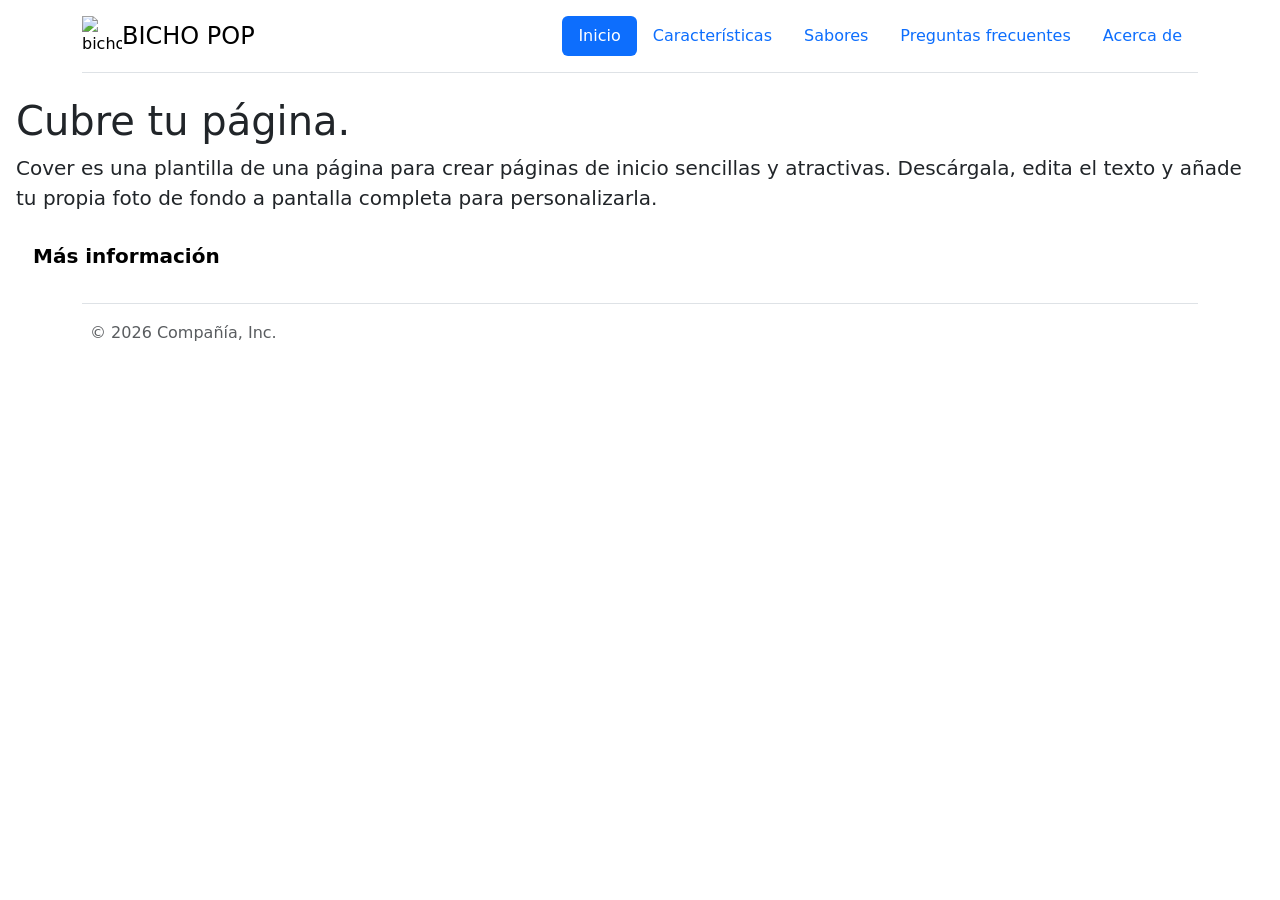
==== index.html @ bf13edb9 "Update index.html" ====
<!DOCTYPE html>
<html lang="en">
<head>
    <meta charset="UTF-8">
    <meta name="viewport" content="width=device-width, initial-scale=1.0">
    <title>Bicho pop</title>
    <link href="https://cdn.jsdelivr.net/npm/bootstrap@5.3.8/dist/css/bootstrap.min.css" rel="stylesheet" integrity="sha384-sRIl4kxILFvY47J16cr9ZwB07vP4J8+LH7qKQnuqkuIAvNWLzeN8tE5YBujZqJLB" crossorigin="anonymous">
</head>
<body>
    <div class="container"> 
        <header class="d-flex flex-wrap justify-content-center py-3 mb-4 border-bottom"> <a href="/" class="d-flex align-items-center mb-3 mb-md-0 me-md-auto link-body-emphasis text-decoration-none"> 
            <img src="https://logodownload.org/wp-content/uploads/2014/04/nike-logo-0.png" alt="bichologo" width="40">
            <span class="fs-4"><font dir="auto" style="vertical-align: inherit;"><font dir="auto" style="vertical-align: inherit;">BICHO POP</font></font></span> </a> 
            <ul class="nav nav-pills"> 
                <li class="nav-item"><a href="index.html" class="nav-link active" aria-current="page"><font dir="auto" style="vertical-align: inherit;"><font dir="auto" style="vertical-align: inherit;">Inicio</font></font></a></li> 
                <li class="nav-item"><a href="caracteristicas.html" class="nav-link"><font dir="auto" style="vertical-align: inherit;"><font dir="auto" style="vertical-align: inherit;">Características</font></font></a></li> 
                <li class="nav-item"><a href="sabores.html" class="nav-link"><font dir="auto" style="vertical-align: inherit;"><font dir="auto" style="vertical-align: inherit;">Sabores</font></font></a></li> 
                <li class="nav-item"><a href="pgf.html" class="nav-link"><font dir="auto" style="vertical-align: inherit;"><font dir="auto" style="vertical-align: inherit;">Preguntas frecuentes</font></font></a></li> 
                <li class="nav-item"><a href="acerca_de.html" class="nav-link"><font dir="auto" style="vertical-align: inherit;"><font dir="auto" style="vertical-align: inherit;">Acerca de</font></font></a></li> </ul> </header> 
            </div>
    
  
    <main class="px-3"> 
        <h1><font dir="auto" style="vertical-align: inherit;"><font dir="auto" style="vertical-align: inherit;">Cubre tu página.</font></font></h1> 
        <p class="lead"><font dir="auto" style="vertical-align: inherit;"><font dir="auto" style="vertical-align: inherit;">Cover es una plantilla de una página para crear páginas de inicio sencillas y atractivas. Descárgala, edita el texto y añade tu propia foto de fondo a pantalla completa para personalizarla.</font></font></p> 
        <p class="lead"> <a href="#" class="btn btn-lg btn-light fw-bold border-white bg-white"><font dir="auto" style="vertical-align: inherit;"><font dir="auto" style="vertical-align: inherit;">Más información</font></font></a> </p> </main>
    
    
    <div class="container"> 
        <footer class="d-flex flex-wrap justify-content-between align-items-center py-3 my-4 border-top"> 
            <div class="col-md-4 d-flex align-items-center"> 
                <a href="/" class="mb-3 me-2 mb-md-0 text-body-secondary text-decoration-none lh-1" aria-label="Oreja"> 
                    <img src="https://logodownload.org/wp-content/uploads/2014/04/nike-logo-0.png" alt="" width="40"> </a> 
                <span class="mb-3 mb-md-0 text-body-secondary"><font dir="auto" style="vertical-align: inherit;"><font dir="auto" style="vertical-align: inherit;">© 2026 Compañía, Inc.</font></font></span> </div> 
                <ul class="nav col-md-4 justify-content-end list-unstyled d-flex"> 
                    <li class="ms-3"><a class="text-body-secondary" href="#" aria-label="Instagram"><svg class="bi" width="24" height="24" aria-hidden="true"><use xlink:href="#instagram"></use></svg></a></li> 
                    <li class="ms-3"><a class="text-body-secondary" href="#" aria-label="Facebook"><svg class="bi" width="24" height="24"><use xlink:href="#facebook"></use></svg></a></li> </ul> </footer> </div>
</body>
</html>
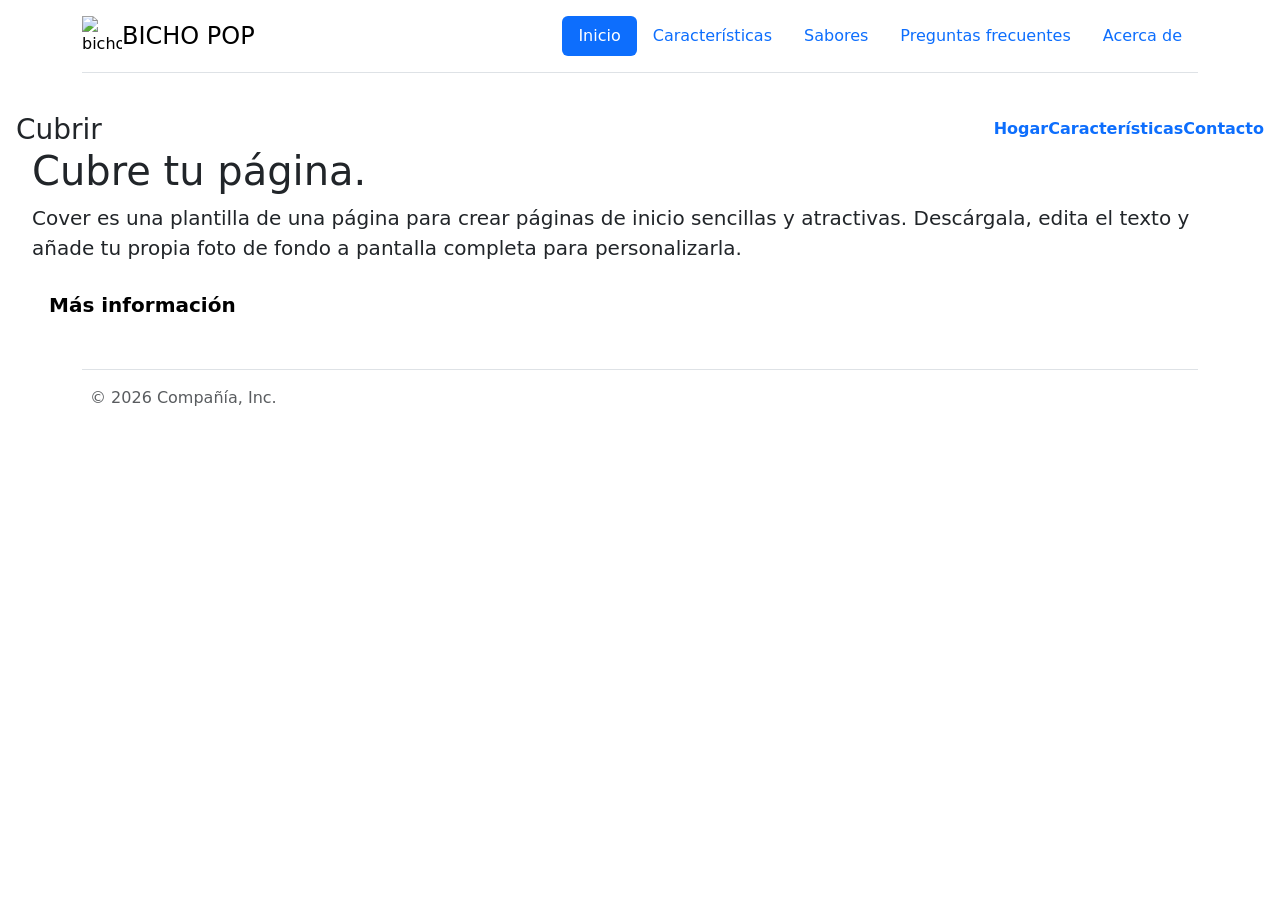
==== commit 701dab63: "Update index.html" ====
--- a/index.html
+++ b/index.html
@@ -20,12 +20,14 @@
             </div>
     
   
-    <main class="px-3"> 
-        <h1><font dir="auto" style="vertical-align: inherit;"><font dir="auto" style="vertical-align: inherit;">Cubre tu página.</font></font></h1> 
-        <p class="lead"><font dir="auto" style="vertical-align: inherit;"><font dir="auto" style="vertical-align: inherit;">Cover es una plantilla de una página para crear páginas de inicio sencillas y atractivas. Descárgala, edita el texto y añade tu propia foto de fondo a pantalla completa para personalizarla.</font></font></p> 
-        <p class="lead"> <a href="#" class="btn btn-lg btn-light fw-bold border-white bg-white"><font dir="auto" style="vertical-align: inherit;"><font dir="auto" style="vertical-align: inherit;">Más información</font></font></a> </p> </main>
-    
-    
+   <div class="cover-container d-flex w-100 h-100 p-3 mx-auto flex-column"> 
+       <header class="mb-auto"> <div> <h3 class="float-md-start mb-0"><font dir="auto" style="vertical-align: inherit;"><font dir="auto" style="vertical-align: inherit;">Cubrir</font></font></h3> 
+           <nav class="nav nav-masthead justify-content-center float-md-end"> <a class="nav-link fw-bold py-1 px-0 active" aria-current="page" href="#"><font dir="auto" style="vertical-align: inherit;"><font dir="auto" style="vertical-align: inherit;">Hogar</font></font></a> 
+               <a class="nav-link fw-bold py-1 px-0" href="#"><font dir="auto" style="vertical-align: inherit;"><font dir="auto" style="vertical-align: inherit;">Características</font></font></a> 
+               <a class="nav-link fw-bold py-1 px-0" href="#"><font dir="auto" style="vertical-align: inherit;"><font dir="auto" style="vertical-align: inherit;">Contacto</font></font></a> </nav> </div> </header> 
+       <main class="px-3"> <h1><font dir="auto" style="vertical-align: inherit;"><font dir="auto" style="vertical-align: inherit;">Cubre tu página.</font></font></h1> <p class="lead"><font dir="auto" style="vertical-align: inherit;"><font dir="auto" style="vertical-align: inherit;">Cover es una plantilla de una página para crear páginas de inicio sencillas y atractivas. Descárgala, edita el texto y añade tu propia foto de fondo a pantalla completa para personalizarla.</font></font></p> 
+           <p class="lead"> <a href="#" class="btn btn-lg btn-light fw-bold border-white bg-white"><font dir="auto" style="vertical-align: inherit;"><font dir="auto" style="vertical-align: inherit;">Más información</font></font></a> </p> </main> 
+       
     <div class="container"> 
         <footer class="d-flex flex-wrap justify-content-between align-items-center py-3 my-4 border-top"> 
             <div class="col-md-4 d-flex align-items-center"> 
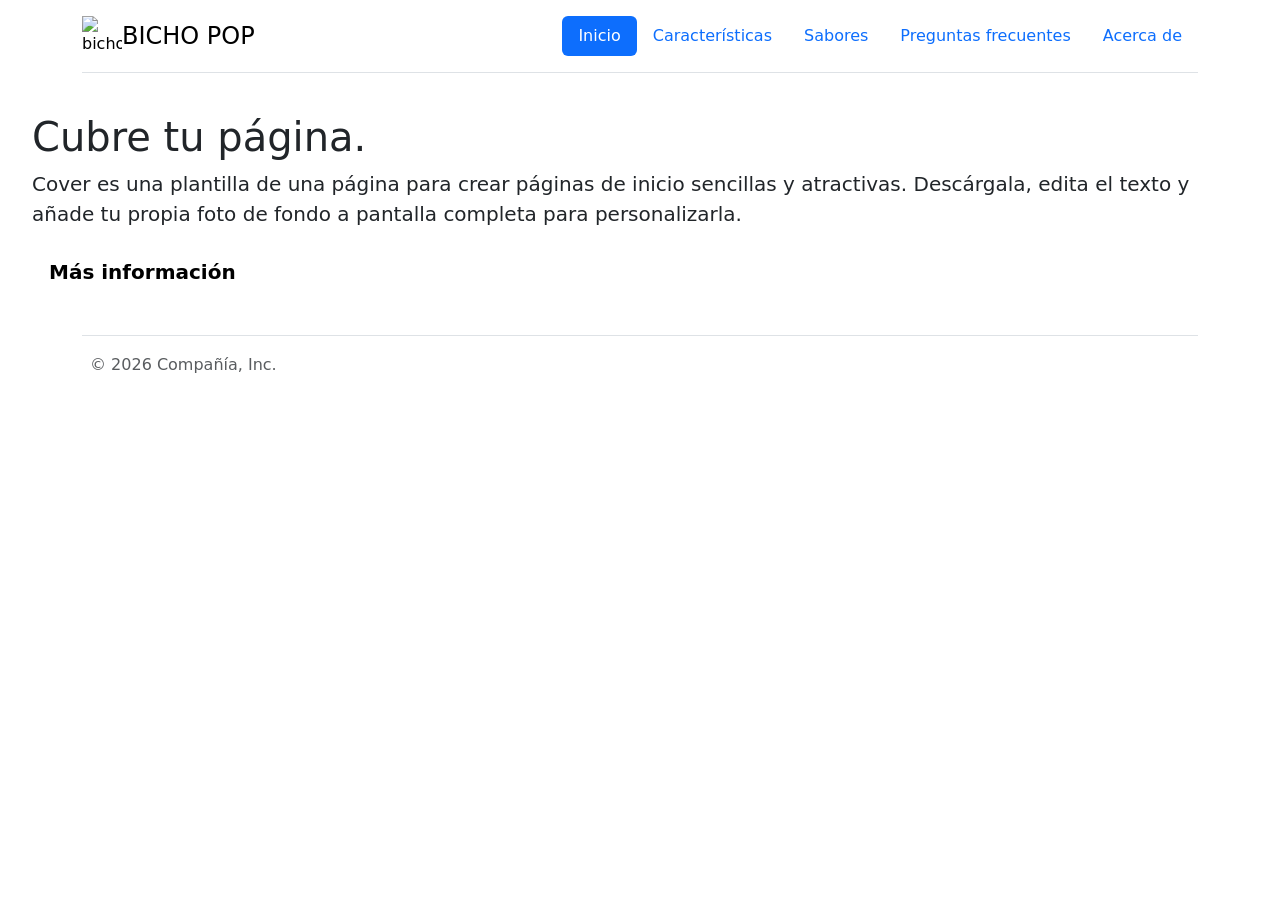
==== commit efbb87ab: "Update index.html" ====
--- a/index.html
+++ b/index.html
@@ -21,10 +21,6 @@
     
   
    <div class="cover-container d-flex w-100 h-100 p-3 mx-auto flex-column"> 
-       <header class="mb-auto"> <div> <h3 class="float-md-start mb-0"><font dir="auto" style="vertical-align: inherit;"><font dir="auto" style="vertical-align: inherit;">Cubrir</font></font></h3> 
-           <nav class="nav nav-masthead justify-content-center float-md-end"> <a class="nav-link fw-bold py-1 px-0 active" aria-current="page" href="#"><font dir="auto" style="vertical-align: inherit;"><font dir="auto" style="vertical-align: inherit;">Hogar</font></font></a> 
-               <a class="nav-link fw-bold py-1 px-0" href="#"><font dir="auto" style="vertical-align: inherit;"><font dir="auto" style="vertical-align: inherit;">Características</font></font></a> 
-               <a class="nav-link fw-bold py-1 px-0" href="#"><font dir="auto" style="vertical-align: inherit;"><font dir="auto" style="vertical-align: inherit;">Contacto</font></font></a> </nav> </div> </header> 
        <main class="px-3"> <h1><font dir="auto" style="vertical-align: inherit;"><font dir="auto" style="vertical-align: inherit;">Cubre tu página.</font></font></h1> <p class="lead"><font dir="auto" style="vertical-align: inherit;"><font dir="auto" style="vertical-align: inherit;">Cover es una plantilla de una página para crear páginas de inicio sencillas y atractivas. Descárgala, edita el texto y añade tu propia foto de fondo a pantalla completa para personalizarla.</font></font></p> 
            <p class="lead"> <a href="#" class="btn btn-lg btn-light fw-bold border-white bg-white"><font dir="auto" style="vertical-align: inherit;"><font dir="auto" style="vertical-align: inherit;">Más información</font></font></a> </p> </main> 
        
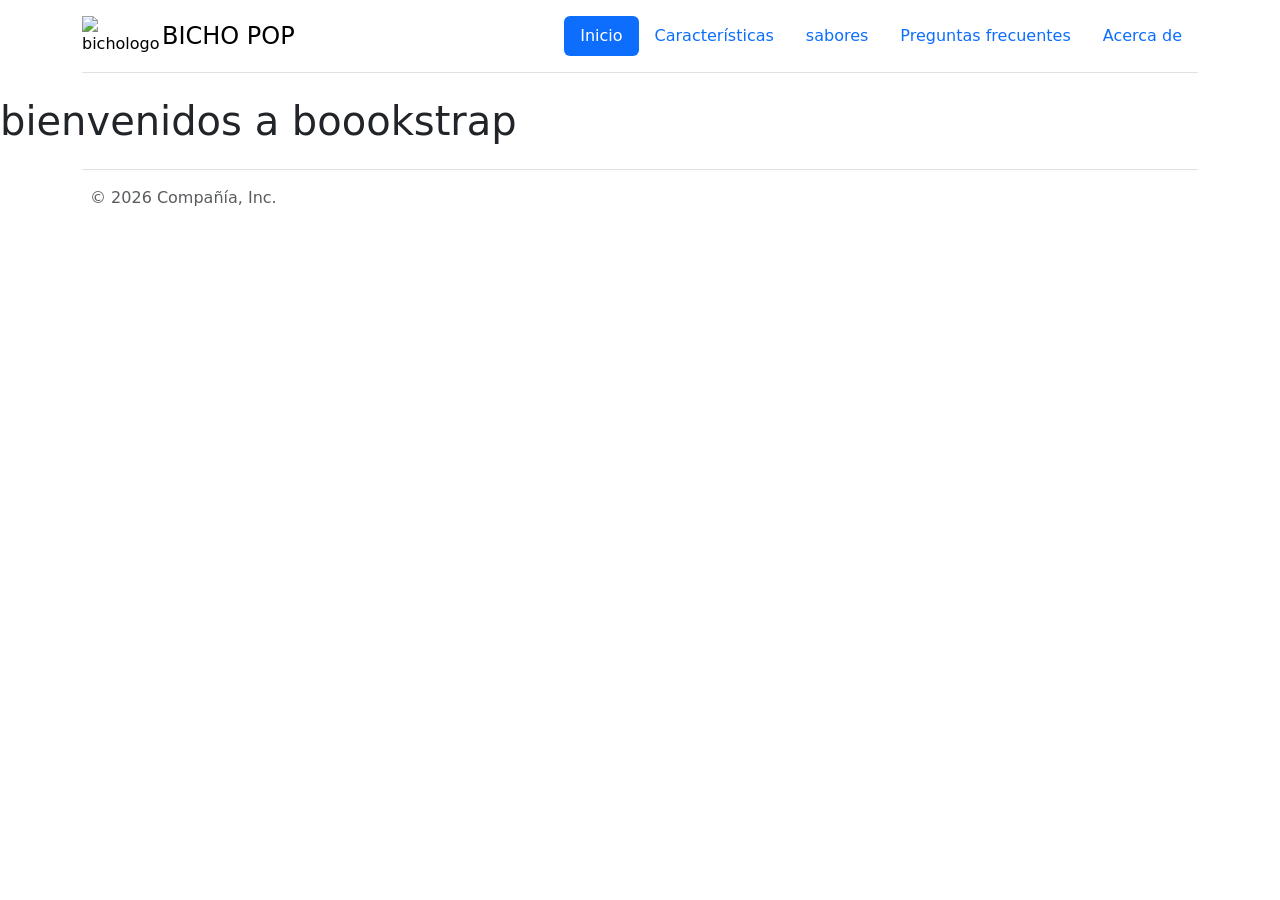
==== commit 3539ccff: "Update index.html" ====
--- a/index.html
+++ b/index.html
@@ -3,32 +3,37 @@
 <head>
     <meta charset="UTF-8">
     <meta name="viewport" content="width=device-width, initial-scale=1.0">
-    <title>Bicho pop</title>
+    <title>Document</title>
     <link href="https://cdn.jsdelivr.net/npm/bootstrap@5.3.8/dist/css/bootstrap.min.css" rel="stylesheet" integrity="sha384-sRIl4kxILFvY47J16cr9ZwB07vP4J8+LH7qKQnuqkuIAvNWLzeN8tE5YBujZqJLB" crossorigin="anonymous">
 </head>
 <body>
     <div class="container"> 
         <header class="d-flex flex-wrap justify-content-center py-3 mb-4 border-bottom"> <a href="/" class="d-flex align-items-center mb-3 mb-md-0 me-md-auto link-body-emphasis text-decoration-none"> 
-            <img src="https://logodownload.org/wp-content/uploads/2014/04/nike-logo-0.png" alt="bichologo" width="40">
+            <img src="bichopop_logo_transparente.png" alt="bichologo" width="80">
             <span class="fs-4"><font dir="auto" style="vertical-align: inherit;"><font dir="auto" style="vertical-align: inherit;">BICHO POP</font></font></span> </a> 
             <ul class="nav nav-pills"> 
                 <li class="nav-item"><a href="index.html" class="nav-link active" aria-current="page"><font dir="auto" style="vertical-align: inherit;"><font dir="auto" style="vertical-align: inherit;">Inicio</font></font></a></li> 
                 <li class="nav-item"><a href="caracteristicas.html" class="nav-link"><font dir="auto" style="vertical-align: inherit;"><font dir="auto" style="vertical-align: inherit;">Características</font></font></a></li> 
-                <li class="nav-item"><a href="sabores.html" class="nav-link"><font dir="auto" style="vertical-align: inherit;"><font dir="auto" style="vertical-align: inherit;">Sabores</font></font></a></li> 
+                <li class="nav-item"><a href="sabores.html" class="nav-link"><font dir="auto" style="vertical-align: inherit;"><font dir="auto" style="vertical-align: inherit;">sabores</font></font></a></li> 
                 <li class="nav-item"><a href="pgf.html" class="nav-link"><font dir="auto" style="vertical-align: inherit;"><font dir="auto" style="vertical-align: inherit;">Preguntas frecuentes</font></font></a></li> 
                 <li class="nav-item"><a href="acerca_de.html" class="nav-link"><font dir="auto" style="vertical-align: inherit;"><font dir="auto" style="vertical-align: inherit;">Acerca de</font></font></a></li> </ul> </header> 
             </div>
-    
-  
-   <div class="cover-container d-flex w-100 h-100 p-3 mx-auto flex-column"> 
-       <main class="px-3"> <h1><font dir="auto" style="vertical-align: inherit;"><font dir="auto" style="vertical-align: inherit;">Cubre tu página.</font></font></h1> <p class="lead"><font dir="auto" style="vertical-align: inherit;"><font dir="auto" style="vertical-align: inherit;">Cover es una plantilla de una página para crear páginas de inicio sencillas y atractivas. Descárgala, edita el texto y añade tu propia foto de fondo a pantalla completa para personalizarla.</font></font></p> 
-           <p class="lead"> <a href="#" class="btn btn-lg btn-light fw-bold border-white bg-white"><font dir="auto" style="vertical-align: inherit;"><font dir="auto" style="vertical-align: inherit;">Más información</font></font></a> </p> </main> 
-       
+    <h1>bienvenidos a boookstrap</h1>
+   
+   
+   
+   
+   
+   
+   
+   
+   
+   
     <div class="container"> 
         <footer class="d-flex flex-wrap justify-content-between align-items-center py-3 my-4 border-top"> 
             <div class="col-md-4 d-flex align-items-center"> 
                 <a href="/" class="mb-3 me-2 mb-md-0 text-body-secondary text-decoration-none lh-1" aria-label="Oreja"> 
-                    <img src="https://logodownload.org/wp-content/uploads/2014/04/nike-logo-0.png" alt="" width="40"> </a> 
+                    <img src="bichopop_logo_transparente.png" alt="" width="80"> </a> 
                 <span class="mb-3 mb-md-0 text-body-secondary"><font dir="auto" style="vertical-align: inherit;"><font dir="auto" style="vertical-align: inherit;">© 2026 Compañía, Inc.</font></font></span> </div> 
                 <ul class="nav col-md-4 justify-content-end list-unstyled d-flex"> 
                     <li class="ms-3"><a class="text-body-secondary" href="#" aria-label="Instagram"><svg class="bi" width="24" height="24" aria-hidden="true"><use xlink:href="#instagram"></use></svg></a></li> 
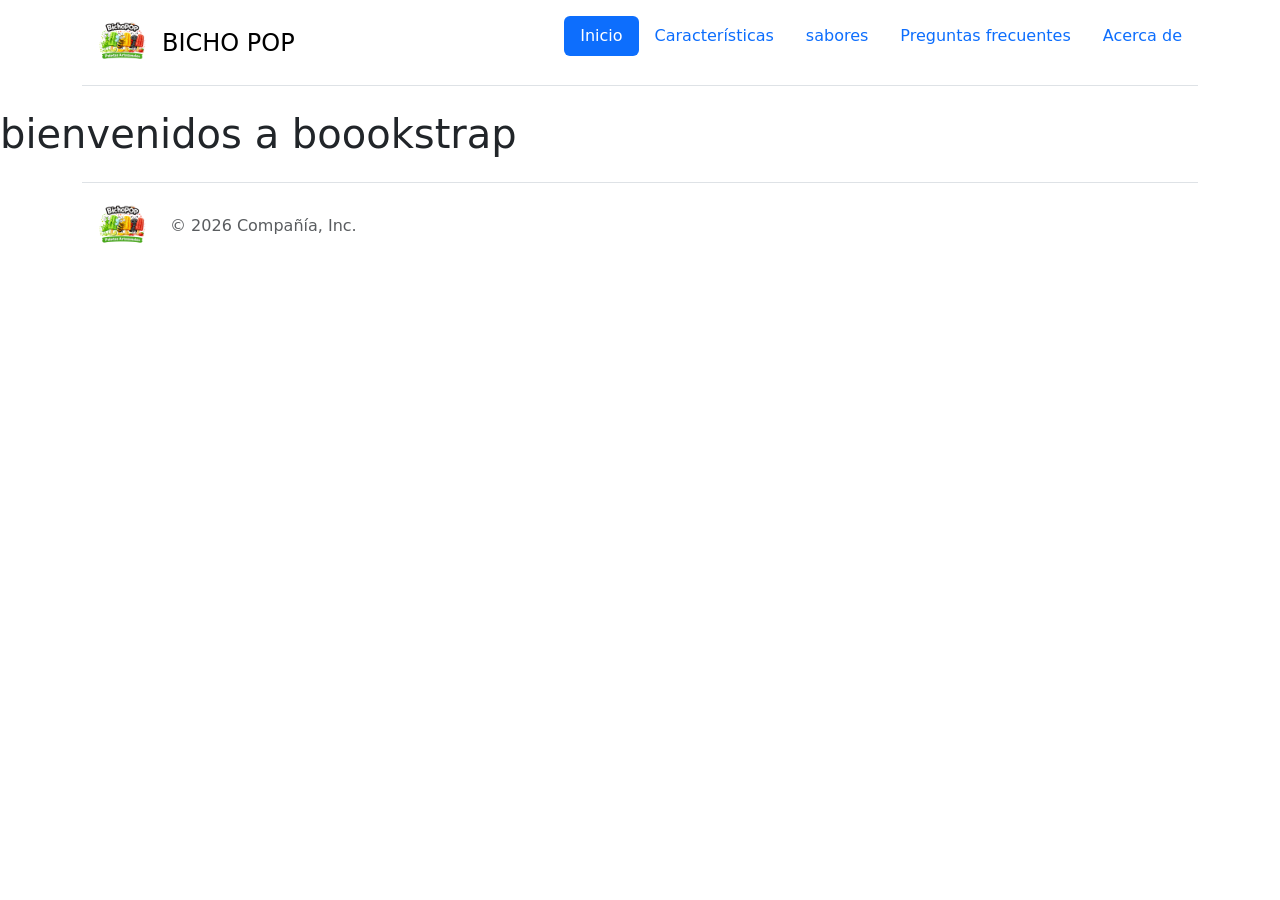
==== commit 7b6e4e33: "Update index.html" ====
--- a/index.html
+++ b/index.html
@@ -3,7 +3,7 @@
 <head>
     <meta charset="UTF-8">
     <meta name="viewport" content="width=device-width, initial-scale=1.0">
-    <title>Document</title>
+    <title>BICHO POP</title>
     <link href="https://cdn.jsdelivr.net/npm/bootstrap@5.3.8/dist/css/bootstrap.min.css" rel="stylesheet" integrity="sha384-sRIl4kxILFvY47J16cr9ZwB07vP4J8+LH7qKQnuqkuIAvNWLzeN8tE5YBujZqJLB" crossorigin="anonymous">
 </head>
 <body>
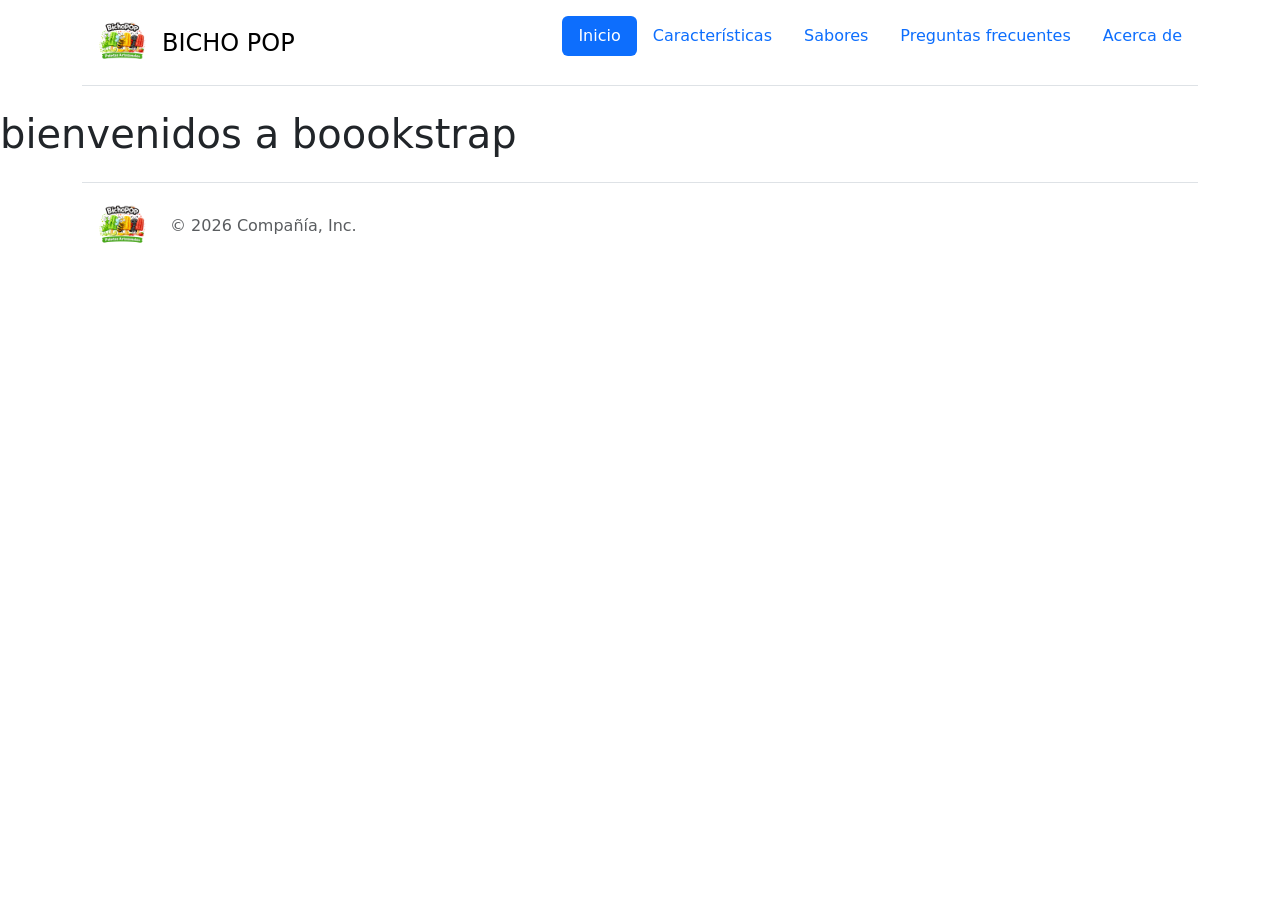
==== commit 83a2534e: "Update index.html" ====
--- a/index.html
+++ b/index.html
@@ -14,7 +14,7 @@
             <ul class="nav nav-pills"> 
                 <li class="nav-item"><a href="index.html" class="nav-link active" aria-current="page"><font dir="auto" style="vertical-align: inherit;"><font dir="auto" style="vertical-align: inherit;">Inicio</font></font></a></li> 
                 <li class="nav-item"><a href="caracteristicas.html" class="nav-link"><font dir="auto" style="vertical-align: inherit;"><font dir="auto" style="vertical-align: inherit;">Características</font></font></a></li> 
-                <li class="nav-item"><a href="sabores.html" class="nav-link"><font dir="auto" style="vertical-align: inherit;"><font dir="auto" style="vertical-align: inherit;">sabores</font></font></a></li> 
+                <li class="nav-item"><a href="sabores.html" class="nav-link"><font dir="auto" style="vertical-align: inherit;"><font dir="auto" style="vertical-align: inherit;">Sabores</font></font></a></li> 
                 <li class="nav-item"><a href="pgf.html" class="nav-link"><font dir="auto" style="vertical-align: inherit;"><font dir="auto" style="vertical-align: inherit;">Preguntas frecuentes</font></font></a></li> 
                 <li class="nav-item"><a href="acerca_de.html" class="nav-link"><font dir="auto" style="vertical-align: inherit;"><font dir="auto" style="vertical-align: inherit;">Acerca de</font></font></a></li> </ul> </header> 
             </div>
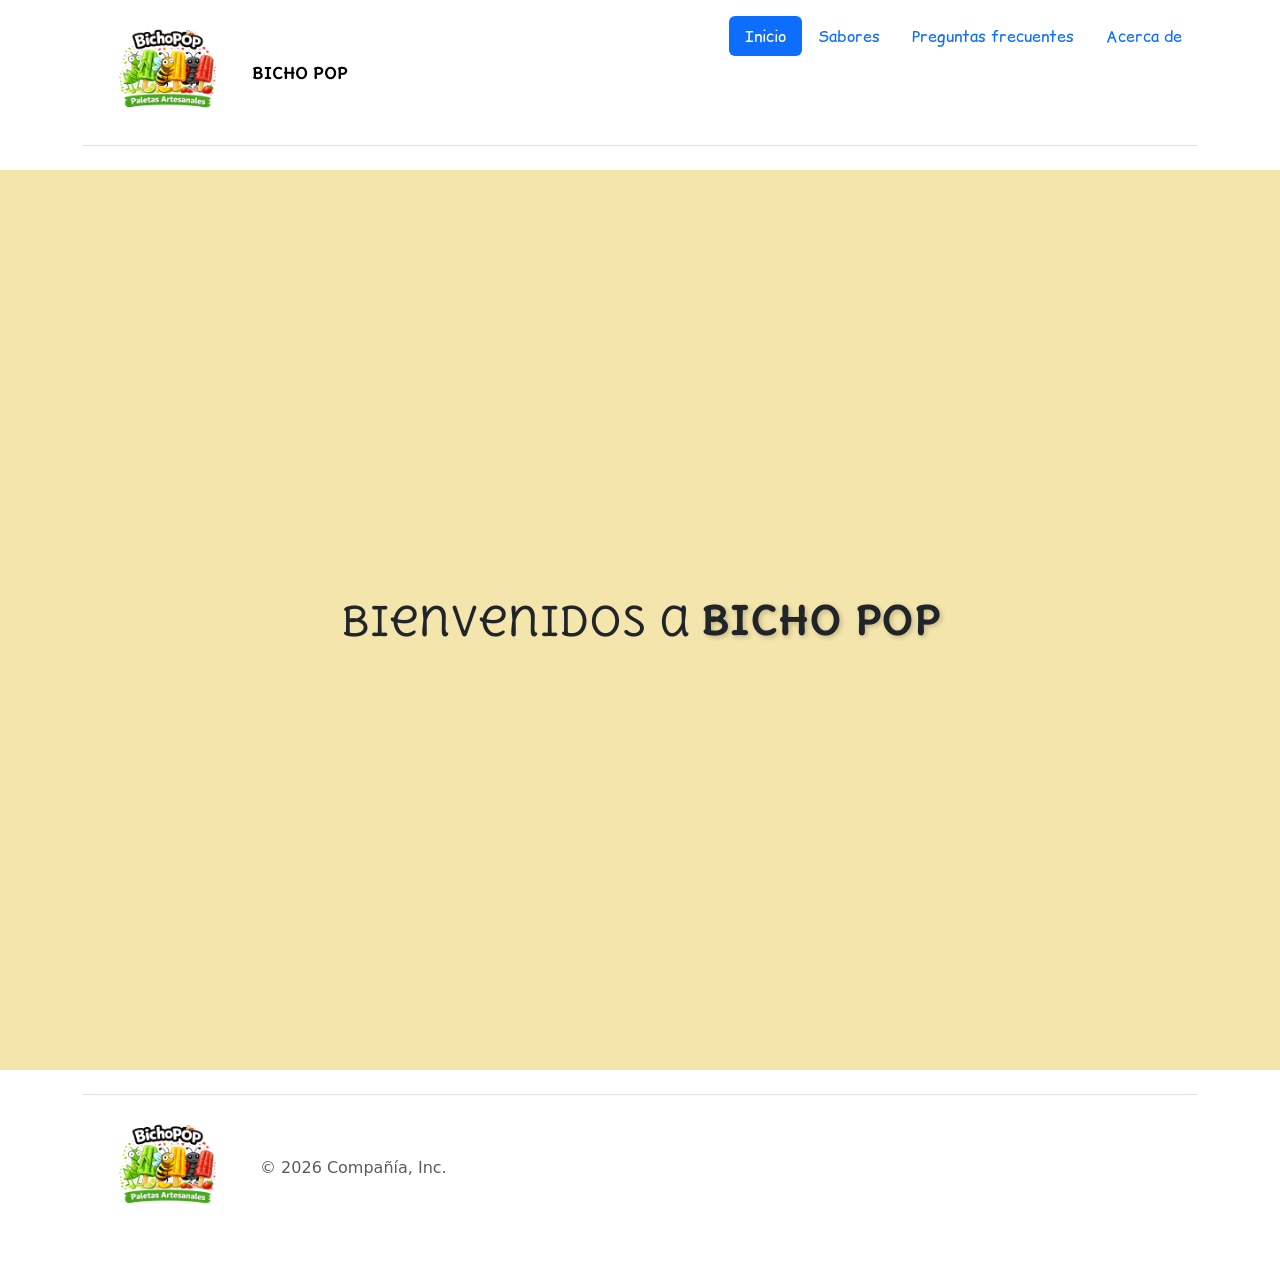
==== commit 629fd610: "Add files via upload" ====
--- a/index.html
+++ b/index.html
@@ -1,42 +1,51 @@
-<!DOCTYPE html>
-<html lang="en">
-<head>
-    <meta charset="UTF-8">
-    <meta name="viewport" content="width=device-width, initial-scale=1.0">
-    <title>BICHO POP</title>
-    <link href="https://cdn.jsdelivr.net/npm/bootstrap@5.3.8/dist/css/bootstrap.min.css" rel="stylesheet" integrity="sha384-sRIl4kxILFvY47J16cr9ZwB07vP4J8+LH7qKQnuqkuIAvNWLzeN8tE5YBujZqJLB" crossorigin="anonymous">
-</head>
-<body>
-    <div class="container"> 
-        <header class="d-flex flex-wrap justify-content-center py-3 mb-4 border-bottom"> <a href="/" class="d-flex align-items-center mb-3 mb-md-0 me-md-auto link-body-emphasis text-decoration-none"> 
-            <img src="bichopop_logo_transparente.png" alt="bichologo" width="80">
-            <span class="fs-4"><font dir="auto" style="vertical-align: inherit;"><font dir="auto" style="vertical-align: inherit;">BICHO POP</font></font></span> </a> 
-            <ul class="nav nav-pills"> 
-                <li class="nav-item"><a href="index.html" class="nav-link active" aria-current="page"><font dir="auto" style="vertical-align: inherit;"><font dir="auto" style="vertical-align: inherit;">Inicio</font></font></a></li> 
-                <li class="nav-item"><a href="caracteristicas.html" class="nav-link"><font dir="auto" style="vertical-align: inherit;"><font dir="auto" style="vertical-align: inherit;">Características</font></font></a></li> 
-                <li class="nav-item"><a href="sabores.html" class="nav-link"><font dir="auto" style="vertical-align: inherit;"><font dir="auto" style="vertical-align: inherit;">Sabores</font></font></a></li> 
-                <li class="nav-item"><a href="pgf.html" class="nav-link"><font dir="auto" style="vertical-align: inherit;"><font dir="auto" style="vertical-align: inherit;">Preguntas frecuentes</font></font></a></li> 
-                <li class="nav-item"><a href="acerca_de.html" class="nav-link"><font dir="auto" style="vertical-align: inherit;"><font dir="auto" style="vertical-align: inherit;">Acerca de</font></font></a></li> </ul> </header> 
-            </div>
-    <h1>bienvenidos a boookstrap</h1>
-   
-   
-   
-   
-   
-   
-   
-   
-   
-   
-    <div class="container"> 
-        <footer class="d-flex flex-wrap justify-content-between align-items-center py-3 my-4 border-top"> 
-            <div class="col-md-4 d-flex align-items-center"> 
-                <a href="/" class="mb-3 me-2 mb-md-0 text-body-secondary text-decoration-none lh-1" aria-label="Oreja"> 
-                    <img src="bichopop_logo_transparente.png" alt="" width="80"> </a> 
-                <span class="mb-3 mb-md-0 text-body-secondary"><font dir="auto" style="vertical-align: inherit;"><font dir="auto" style="vertical-align: inherit;">© 2026 Compañía, Inc.</font></font></span> </div> 
-                <ul class="nav col-md-4 justify-content-end list-unstyled d-flex"> 
-                    <li class="ms-3"><a class="text-body-secondary" href="#" aria-label="Instagram"><svg class="bi" width="24" height="24" aria-hidden="true"><use xlink:href="#instagram"></use></svg></a></li> 
-                    <li class="ms-3"><a class="text-body-secondary" href="#" aria-label="Facebook"><svg class="bi" width="24" height="24"><use xlink:href="#facebook"></use></svg></a></li> </ul> </footer> </div>
-</body>
-</html>
+<!DOCTYPE html>
+<html lang="en">
+<head>
+    <meta charset="UTF-8">
+    <meta name="viewport" content="width=device-width, initial-scale=1.0">
+    <title class=>BICHO POP</title>
+   <link rel="stylesheet" href="bichopopsty.css">
+    <link href="https://cdn.jsdelivr.net/npm/bootstrap@5.3.8/dist/css/bootstrap.min.css" rel="stylesheet" integrity="sha384-sRIl4kxILFvY47J16cr9ZwB07vP4J8+LH7qKQnuqkuIAvNWLzeN8tE5YBujZqJLB" crossorigin="anonymous">
+    <link rel="preconnect" href="https://fonts.googleapis.com">
+<link rel="preconnect" href="https://fonts.gstatic.com" crossorigin>
+<link href="https://fonts.googleapis.com/css2?family=Delius+Unicase:wght@400;700&display=swap" rel="stylesheet">
+<link rel="preconnect" href="https://fonts.googleapis.com">
+<link rel="preconnect" href="https://fonts.gstatic.com" crossorigin>
+<link href="https://fonts.googleapis.com/css2?family=Comic+Relief&display=swap" rel="stylesheet">
+</head>
+
+
+<body >
+    <div class="container"> 
+        <header class="d-flex flex-wrap justify-content-center py-3 mb-4 border-bottom"> <a href="/" class="d-flex align-items-center mb-3 mb-md-0 me-md-auto link-body-emphasis text-decoration-none"> 
+            <img src="bichopop_logo_transparente.png" alt="bichologo" width="170">
+            <span class="delius"> <font dir="auto" style="vertical-align: inherit;"><font dir="auto" style="vertical-align: inherit;" >BICHO POP</font></font></span> </a> 
+            <ul class="nav nav-pills"> 
+                <li class="nav-item"><a href="index.html" class="nav-link active" aria-current="page"><font dir="auto" style="vertical-align: inherit;"><font dir="auto" style="vertical-align: inherit;">Inicio</font></font></a></li> 
+                <li class="nav-item"><a href="sabores.html" class="nav-link"><font dir="auto" style="vertical-align: inherit;"><font dir="auto" style="vertical-align: inherit;">Sabores</font></font></a></li> 
+                <li class="nav-item"><a href="pgf.html" class="nav-link"><font dir="auto" style="vertical-align: inherit;"><font dir="auto" style="vertical-align: inherit;">Preguntas frecuentes</font></font></a></li> 
+                <li class="nav-item"><a href="acerca_de.html" class="nav-link"><font dir="auto" style="vertical-align: inherit;"><font dir="auto" style="vertical-align: inherit;">Acerca de</font></font></a></li> </ul> </header> 
+            </div>
+             
+ <h1 class="contenedor">bienvenidos a <strong class="marca">BICHO POP</strong></h1>
+   
+   
+   
+   
+   
+   
+   
+   
+   
+   
+    <div class="container"> 
+        <footer class="d-flex flex-wrap justify-content-between align-items-center py-3 my-4 border-top"> 
+            <div class="col-md-4 d-flex align-items-center"> 
+                <a href="/" class="mb-3 me-2 mb-md-0 text-body-secondary text-decoration-none lh-1" aria-label="Oreja"> 
+                    <img src="bichopop_logo_transparente.png" alt="" width="170"> </a> 
+                <span class="mb-3 mb-md-0 text-body-secondary"><font dir="auto" style="vertical-align: inherit;"><font dir="auto" style="vertical-align: inherit;">© 2026 Compañía, Inc.</font></font></span> </div> 
+                <ul class="nav col-md-4 justify-content-end list-unstyled d-flex"> 
+                    <li class="ms-3"><a class="text-body-secondary" href="#" aria-label="Instagram"><svg class="bi" width="24" height="24" aria-hidden="true"><use xlink:href="#instagram"></use></svg></a></li> 
+                    <li class="ms-3"><a class="text-body-secondary" href="#" aria-label="Facebook"><svg class="bi" width="24" height="24"><use xlink:href="#facebook"></use></svg></a></li> </ul> </footer> </div>
+</body>
+</html>
--- a/bichopopsty.css
+++ b/bichopopsty.css
@@ -0,0 +1,64 @@
+
+
+.contenedor {
+  height: 100vh; 
+  display: flex;
+  justify-content: center; 
+  align-items: center;     
+  background-color: #F3E5AB;
+
+  }
+  #colorfondo{
+    background-color: #F3E5AB;
+    padding: 15%;
+  }
+.delius {
+  font-family: "Delius Unicase", cursive;
+  font-weight: 900;
+  font-style: normal;
+}
+h1{
+    font-family: "Delius Unicase", cursive;
+  font-weight: 700;
+  font-style: normal;
+  text-align: center;
+  justify-content: center;
+  align-items: center;
+  
+}
+p{
+  font-family: "Comic Relief", system-ui;
+  font-weight: 400;
+  font-style: normal;
+  height: 60px;           
+  display: flex;
+  justify-content: center; 
+  
+}
+.marca {
+  margin-left: 10px;
+  text-shadow: 2px 2px 5px rgba(0,0,0,0.2);
+}
+.estilotexto{
+    font-family: "Comic Relief", system-ui;
+  font-weight: 400;
+  font-style: normal;
+}
+ul{
+    font-family: "Comic Relief", system-ui;
+  font-weight: 400;
+  font-style: normal;
+  padding: 0%;
+  
+}
+#caja{
+    padding: 0%;
+    justify-content: center;
+    display: flex;
+    height: auto;
+    align-items: center;
+    text-align: center;
+    flex-direction: column;
+}
+
+
